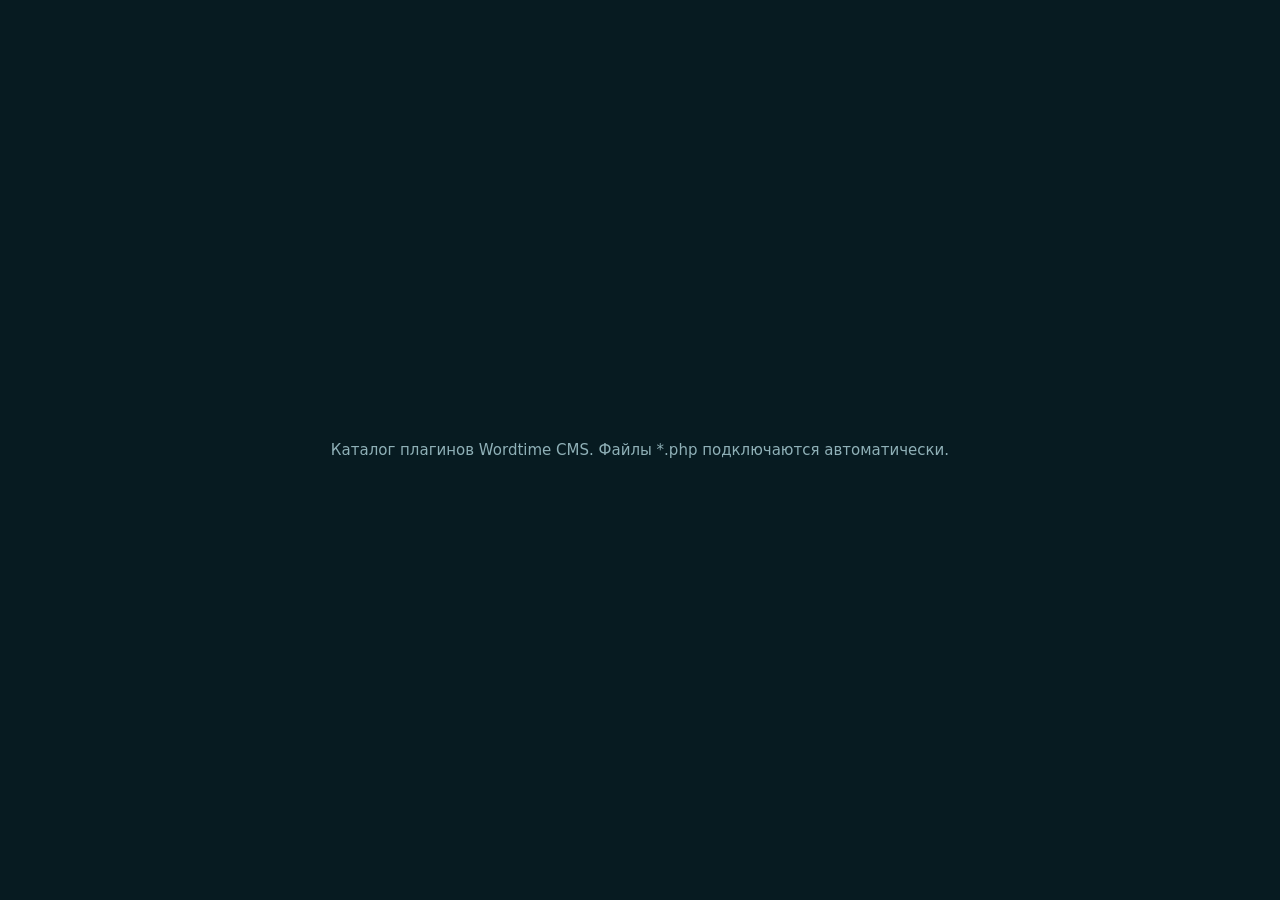
==== public/Wordtime_cms/wt-content/plugins/index.html @ 3b985833 "task snapshot f574f260-43c4-4013-bac8-cfb1e1c5dc73" ====
<!doctype html>
<html lang="ru"><head><meta charset="utf-8"><title>Плагины — Wordtime</title></head>
<body style="font:15px system-ui,sans-serif;background:#071b21;color:#8fb0b7;display:grid;place-items:center;min-height:100vh;margin:0">
Каталог плагинов Wordtime CMS. Файлы *.php подключаются автоматически.
</body></html>
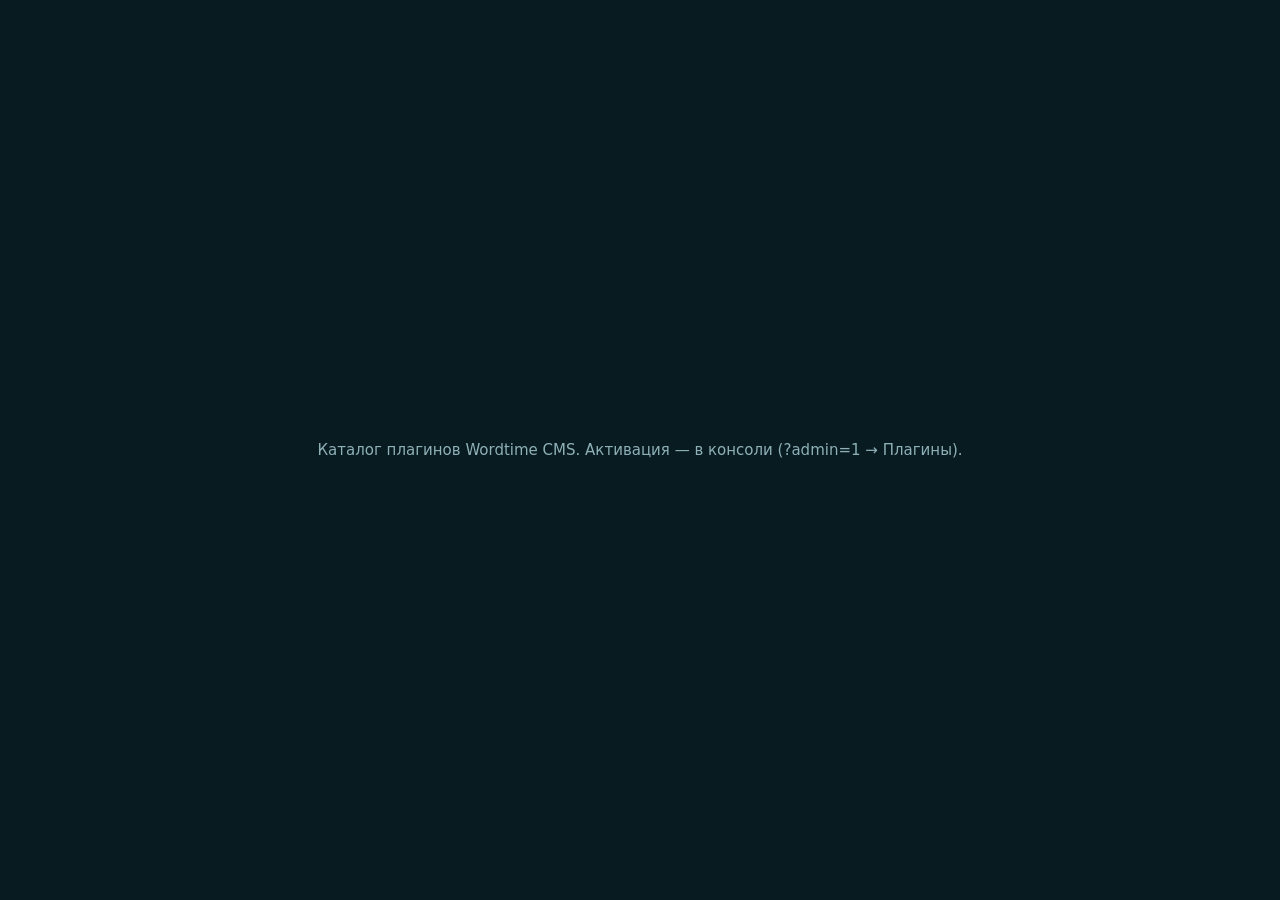
==== commit 9d332da9: "task snapshot da114140-3869-4d61-94bb-4463f1559025" ====
--- a/public/Wordtime_cms/wt-content/plugins/index.html
+++ b/public/Wordtime_cms/wt-content/plugins/index.html
@@ -1,5 +1,5 @@
 <!doctype html>
 <html lang="ru"><head><meta charset="utf-8"><title>Плагины — Wordtime</title></head>
 <body style="font:15px system-ui,sans-serif;background:#071b21;color:#8fb0b7;display:grid;place-items:center;min-height:100vh;margin:0">
-Каталог плагинов Wordtime CMS. Файлы *.php подключаются автоматически.
+Каталог плагинов Wordtime CMS. Активация — в консоли (?admin=1 → Плагины).
 </body></html>
